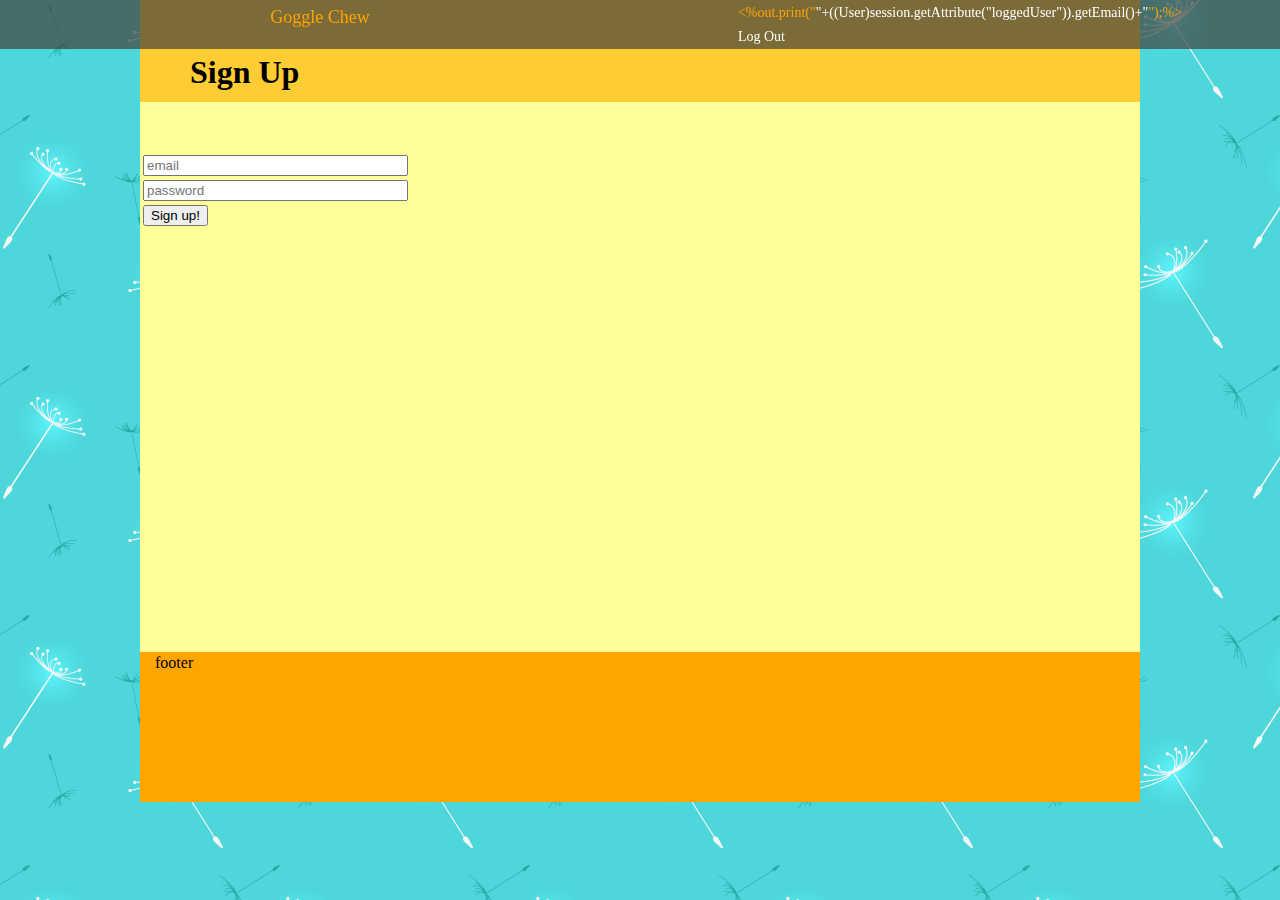
==== WebContent/signUp.html @ 1729c4f9 "login and signup" ====
<!DOCTYPE html PUBLIC "-//W3C//DTD HTML 4.01 Transitional//EN" "http://www.w3.org/TR/html4/loose.dtd">
<html>
<head>

<link rel="stylesheet" type="text/css" href="styles/main.css">
<link rel="shortcut icon" href="favicon.ico" type="image/x-icon" >
<meta http-equiv="Content-Type" content="text/html; charset=UTF-8">
<title>Google Chew::Sign Up</title>
</head>
<body>
		
	<div class="top">			
		<center><div class="top-nav">
			<div class="logo">Goggle Chew</div>
			<div class="login"><table >
					<tr><td>
						<%out.print("<a href=\".\\user\">"+((User)session.getAttribute("loggedUser")).getEmail()+"</a>");%>
					</td></tr>
					<tr><td>
						<a href=".\logOut">Log Out</a>
					</td></tr>				
			</table></div>			
		</div></center>
	</div>
	
	<div class="container">
		<div class="header">
			<h1>Sign Up</h1>
		</div>
		
		
		<div class="body">
			<table>
				<form action="addUser" method="post"><tr>
					<td valign="top">
 						 <input  type="text" name="email" maxlength="50" size="30" placeholder="email">
					</td></tr>
					<tr><td valign="top">
 						 <input  type="password" name="password" maxlength="50" size="30" placeholder="password">
					</td></tr>
					<tr><td>
						 <input type="submit" value="Sign up!">   
					</td>
				</tr></form>
				
			</table>
		</div><!-- end .body -->
		
		
		<div class="footer">
			<p id="text">footer</p>
		</div><!-- end .footer -->
		
	</div><!-- end .container -->
	
</body>
</html>
---- WebContent/styles/main.css ----
body {
	font: 100%/1.4 Geneva, Georgia, Trebuchet sans-serif;
	background-color: #CCCC99;
	background-image:url("img/back.png");
	margin: 0;
}

ul, ol, dl {
	padding: 0;
	margin: 0;
}
h1, h2, h3, h4, h5, h6, p {
	margin-top: 0;	
	padding-right: 15px;
	padding-left: 15px; 
}
a img {
	border: none;
}

.container {
	position:static;
	width: 1000px;
	height:100%;
	margin: 0 auto;

	z-index:1;
}

.footer {
	background-color: orange;
	margin: 0px;
	height: 150px;
	width:auto;
	z-index:2;
}

.body {
	top:190px;
	width:auto;
	top: 250px;
	height:auto;
	min-height: 500px;
	bottom:15px;
	z-index:2;
	background-color: #FFFF99;
	font: Georgia;
	padding-top: 50px;

}

.header {	
	padding: 0px;
	height:102px;
	width:100%;
	background: #FFCC33;
	z-index:3;	
}

.header h1 {
	padding: 50px ;
}

.logo {
	padding-top:5px;
	color: orange;
	z-index:3;
	font-size: 18px;
	float:left;
	width:50%;
}

.login {
	font-size: 14px;
	float:right;
	width:50%;
	color: orange;	
}

.login  a:link, a:visited{
	text-decoration: none;
	color: white ;
}

.login  a:hover, a:active, a:focus {
	text-decoration: underline;
	color: orange ;
}

#login_table {
	padding: auto;
}

.top {
	background-color: rgba(66,65,60,0.7);
	z-index: 10;
	width: 100%;
	position:fixed;
}

.top-nav {
	width:100%;
	padding-right: auto;
	padding-left: auto;
}

.sidebar {
	height:auto;
	min-height: 500px;
	width: 200px;
	background-color: white;
	float:left;
}

.main {
	height:auto;
	min-height: 500px;
	padding: 50px;
	float:left;
}

.sidebar ul {
    list-style-type: none;
    padding:50px;
}

.sidebar a:link, a:visited {
	text-decoration: none;
	color: rgb(48,131,133) ;
}

.sidebar a:hover, a:active, a:focus {
	text-decoration: underline;
	color: rgb(48,131,133) ;
}
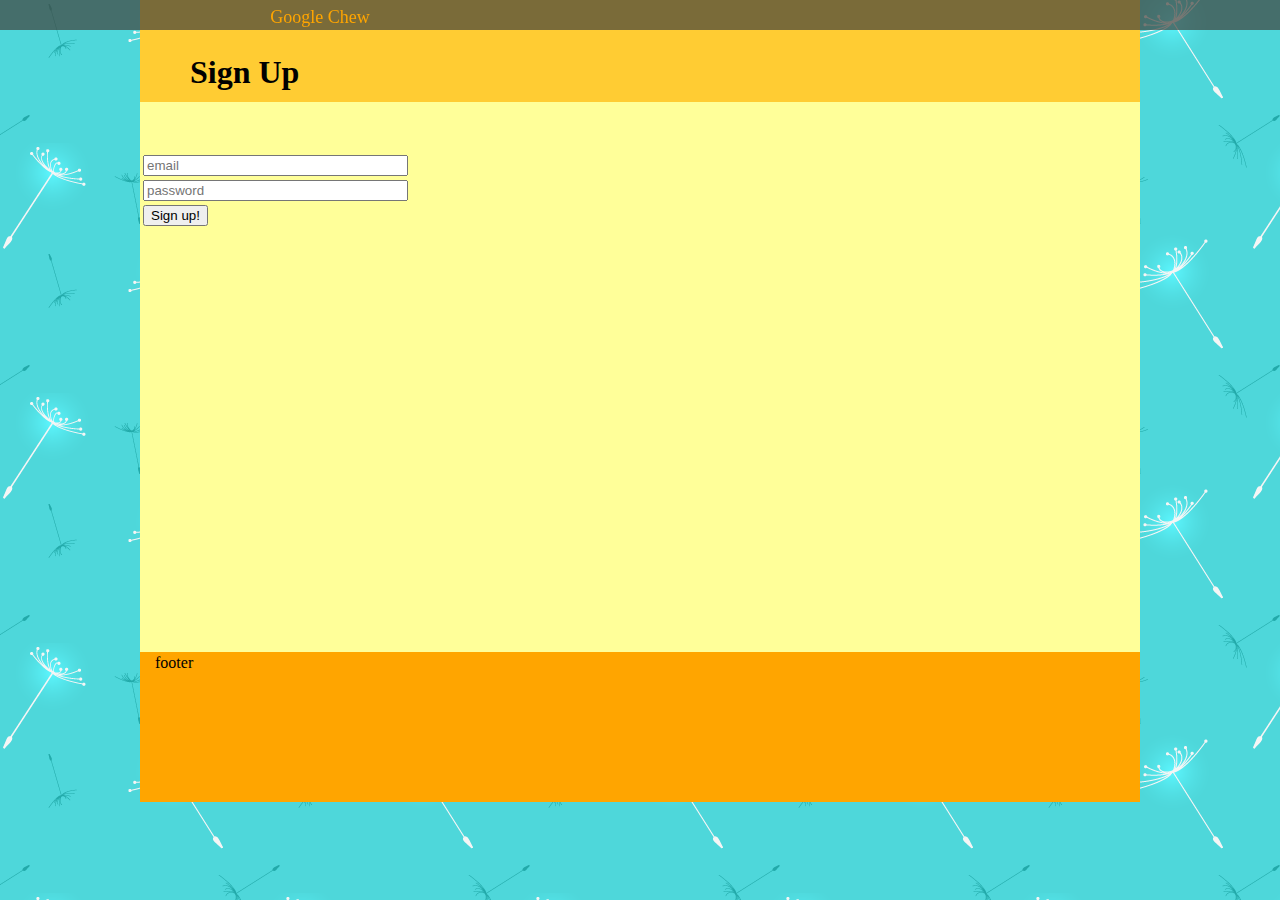
==== commit ae442750: "show user groups" ====
--- a/WebContent/signUp.html
+++ b/WebContent/signUp.html
@@ -11,15 +11,7 @@
 		
 	<div class="top">			
 		<center><div class="top-nav">
-			<div class="logo">Goggle Chew</div>
-			<div class="login"><table >
-					<tr><td>
-						<%out.print("<a href=\".\\user\">"+((User)session.getAttribute("loggedUser")).getEmail()+"</a>");%>
-					</td></tr>
-					<tr><td>
-						<a href=".\logOut">Log Out</a>
-					</td></tr>				
-			</table></div>			
+			<div class="logo">Google Chew</div>			
 		</div></center>
 	</div>
 	
--- a/WebContent/styles/main.css
+++ b/WebContent/styles/main.css
@@ -16,6 +16,16 @@
 }
 a img {
 	border: none;
+}
+
+a:link, a:visited{
+	text-decoration: none;
+	color: orange ;
+}
+
+a:hover, a:active, a:focus {
+	text-decoration: underline;
+	color: orange ;
 }
 
 .container {
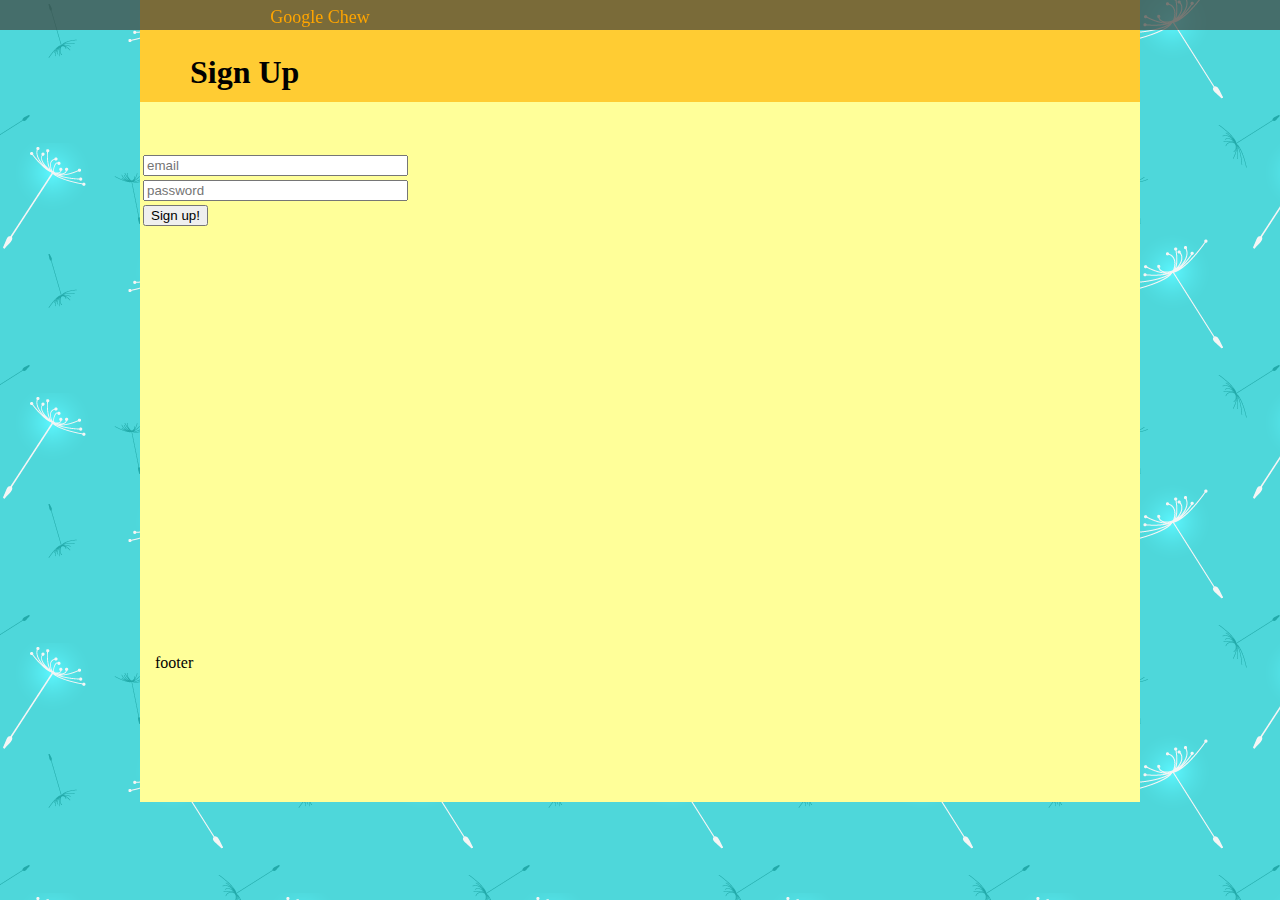
==== commit 7f15b1ab: "mapping fixed" ====
--- a/WebContent/signUp.html
+++ b/WebContent/signUp.html
@@ -23,7 +23,7 @@
 		
 		<div class="body">
 			<table>
-				<form action="addUser" method="post"><tr>
+				<form action="pages/addUser" method="post"><tr>
 					<td valign="top">
  						 <input  type="text" name="email" maxlength="50" size="30" placeholder="email">
 					</td></tr>
--- a/WebContent/styles/main.css
+++ b/WebContent/styles/main.css
@@ -38,7 +38,7 @@
 }
 
 .footer {
-	background-color: orange;
+	background-color: #FFFF99;
 	margin: 0px;
 	height: 150px;
 	width:auto;
@@ -89,7 +89,7 @@
 
 .login  a:link, a:visited{
 	text-decoration: none;
-	color: white ;
+	color: orange ;
 }
 
 .login  a:hover, a:active, a:focus {
@@ -118,7 +118,7 @@
 	height:auto;
 	min-height: 500px;
 	width: 200px;
-	background-color: white;
+	background-color:#dee6e7;
 	float:left;
 }
 
